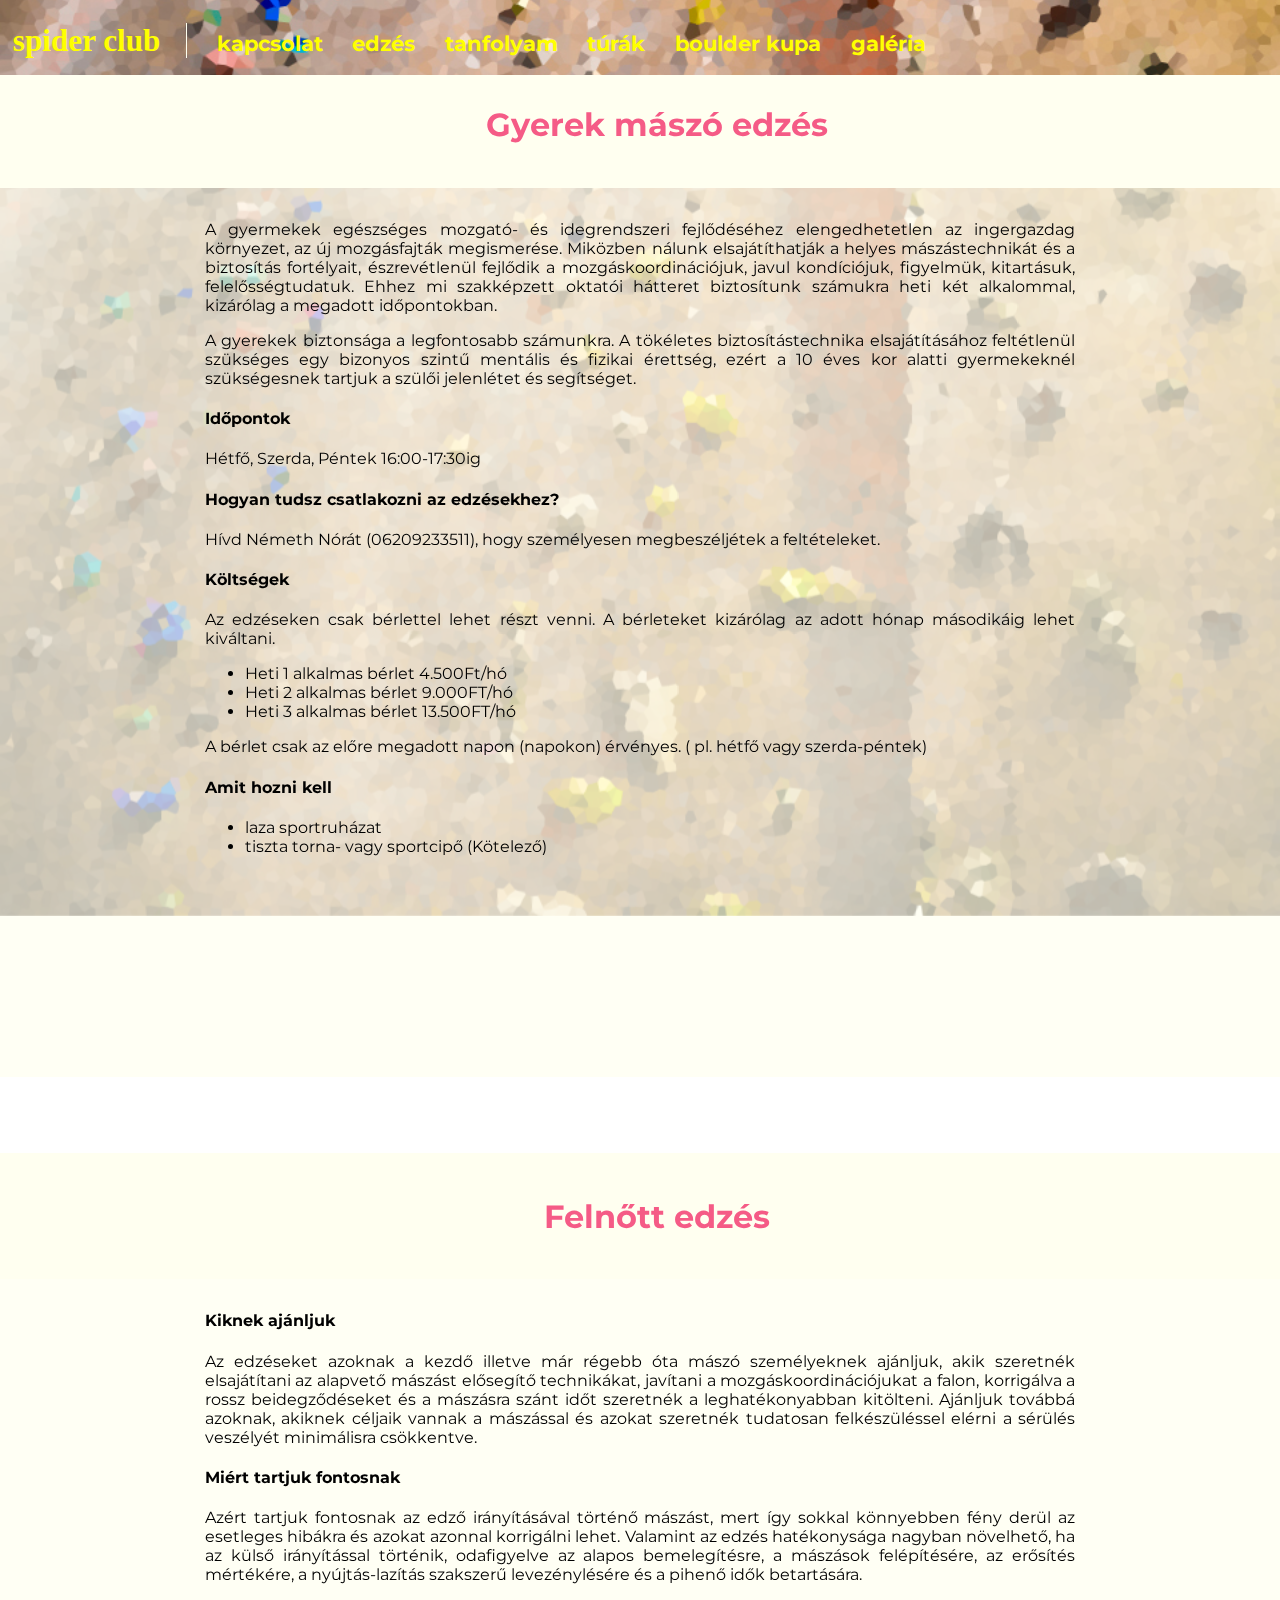
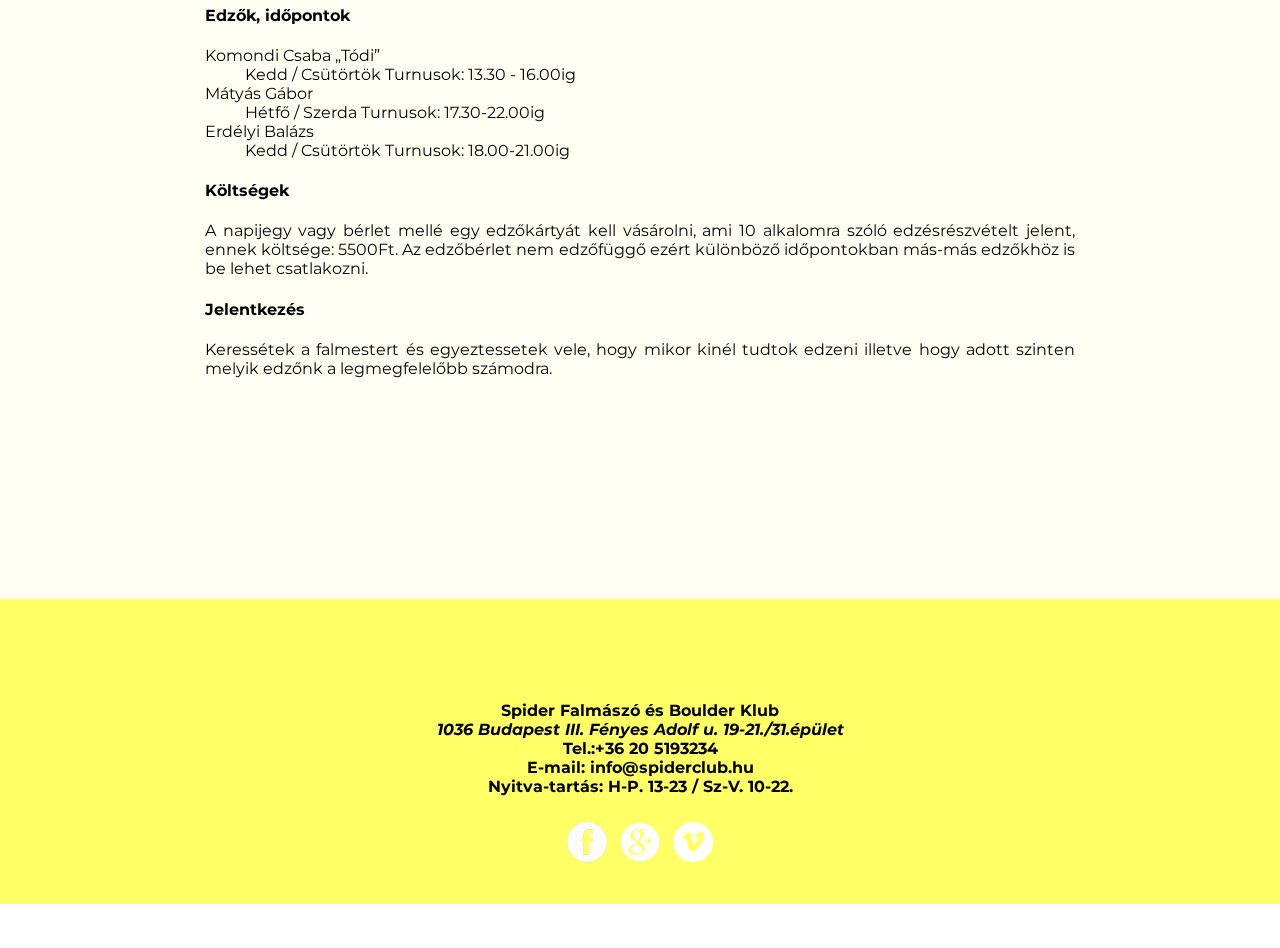
==== edzes.html @ 24948c29 "start" ====
<!doctype html>
<html>
<head>
<meta charset="utf-8">
<title>Spider Club|Edzés</title>
<meta content="">
<link rel = "icon" type = "image/x-icon" href="images/favicon.ico">
<link href="spider.css" rel="stylesheet" type="text/css">
<link href="menu.css" rel="stylesheet" type="text/css">
<link rel="stylesheet" href="font.css" type="text/css" charset="utf-8" />
<link href='https://fonts.googleapis.com/css?family=Montserrat:700,400' rel='stylesheet' type='text/css'>


</head>
<body id="edzes">
    
    <img id="background" src="images/szineskocka.jpg"/>
    <div class="container">

    <nav>
        <ul>
            <li id="home"><a href="index.html">Spider Club</a></li>
            <li><a href="kapcsolat.html">Kapcsolat</a></li>
            <li><a href="edzes.html">Edzés</a></li>
            <li><a href="tanfolyam.html">Tanfolyam</a></li>
            <li><a href="turak.html">Túrák</a></li>
            <li><a href="boulderkupa.html">Boulder kupa</a></li>
            <li><a href="galeria.html">Galéria</a></li>
            
        </ul>
    </nav>
        <h2>Edzés</h2> 
        
    
    <article>
        <h3>Gyerek mászó edzés</h3>
        
        <p>
A gyermekek egészséges mozgató- és idegrendszeri fejlődéséhez elengedhetetlen az ingergazdag környezet, az új mozgásfajták megismerése. Miközben nálunk elsajátíthatják a helyes mászástechnikát és a biztosítás fortélyait, észrevétlenül fejlődik a mozgáskoordinációjuk, javul kondíciójuk, figyelmük, kitartásuk, felelősségtudatuk.
Ehhez mi szakképzett oktatói hátteret biztosítunk számukra heti két alkalommal, kizárólag a megadott időpontokban.
        </p>
        <p>
A gyerekek biztonsága a legfontosabb számunkra.
A tökéletes biztosítástechnika elsajátításához feltétlenül szükséges egy bizonyos szintű mentális és fizikai érettség, ezért a 10 éves kor alatti gyermekeknél szükségesnek tartjuk a szülői jelenlétet és segítséget.
        </p>

        <h4>Időpontok</h4>

        <p>Hétfő, Szerda, Péntek 16:00-17:30ig </p>


        <h4>Hogyan tudsz csatlakozni az edzésekhez?</h4>

        <p>Hívd Németh Nórát (06209233511), hogy személyesen megbeszéljétek a feltételeket.</p>


        <h4>Költségek</h4>

        <p>Az edzéseken csak bérlettel lehet részt venni. A bérleteket kizárólag az adott hónap másodikáig lehet kiváltani.</p>
        
        <ul>
            <li>Heti 1 alkalmas bérlet 4.500Ft/hó </li>
            <li>Heti 2 alkalmas bérlet 9.000FT/hó</li>
            <li>Heti 3 alkalmas bérlet 13.500FT/hó</li>
        </ul>

        <p>A bérlet csak az előre megadott napon (napokon) érvényes. ( pl. hétfő vagy szerda-péntek) </p>


        <h4>Amit hozni kell</h4>
        <ul>
            <li>laza sportruházat </li>
            <li>tiszta torna- vagy sportcipő (Kötelező)</li>
        </ul>

       
        </article>
    <article>
        <h3>Felnőtt edzés</h3>
            <h4>Kiknek ajánljuk</h4>
            <p>
    Az edzéseket azoknak a kezdő illetve már régebb óta mászó személyeknek ajánljuk, akik szeretnék elsajátítani az alapvető mászást elősegítő technikákat, javítani a mozgáskoordinációjukat a falon, korrigálva a rossz beidegződéseket és a mászásra szánt időt szeretnék a leghatékonyabban kitölteni. Ajánljuk továbbá azoknak, akiknek céljaik vannak a mászással és azokat szeretnék tudatosan felkészüléssel elérni a sérülés veszélyét minimálisra csökkentve.
            </p>


            <h4>Miért tartjuk fontosnak</h4>
            <p>
    Azért tartjuk fontosnak az edző irányításával történő mászást, mert így sokkal könnyebben fény derül az esetleges hibákra és azokat azonnal korrigálni lehet. Valamint az edzés hatékonysága nagyban növelhető, ha az külső irányítással történik, odafigyelve az alapos bemelegítésre, a mászások felépítésére, az erősítés mértékére, a nyújtás-lazítás szakszerű levezénylésére és a pihenő idők betartására. 
            </p>

            <h4>Edzők, időpontok</h4>
            <dl>
                <dt>Komondi Csaba „Tódi” </dt>
                <dd>Kedd / Csütörtök 
                    Turnusok: 13.30 - 16.00ig </dd>
                <dt>Mátyás Gábor </dt>
                <dd>Hétfő / Szerda
                    Turnusok: 17.30-22.00ig  </dd>
                <dt>Erdélyi Balázs </dt>
                <dd>Kedd / Csütörtök 
                    Turnusok: 18.00-21.00ig</dd>
            </dl>

            <h4>Költségek</h4>
            <p>A napijegy vagy bérlet mellé egy edzőkártyát kell vásárolni, ami 10 alkalomra szóló edzésrészvételt jelent, ennek költsége: 5500Ft. 
    Az edzőbérlet nem edzőfüggő ezért különböző időpontokban más-más edzőkhöz is be lehet csatlakozni. 
            </p>

            <h4>Jelentkezés</h4>
            <p>Keressétek a falmestert és egyeztessetek vele, hogy mikor kinél tudtok edzeni illetve hogy adott szinten melyik edzőnk a legmegfelelőbb számodra.
            </p>

    </article>
        
         <footer itemscope itemtype = "http://schema.org/SportsActivityLocation"> <span itemprop="name">Spider Falmászó és Boulder Klub </span> <address itemprop="address" itemscope itemtype="http://schema.org/postalAddress">
            <span itemprop="postalCode">1036 </span><span itemprop="addressRegion">Budapest III.</span> <span itemprop="streetAddress">Fényes Adolf u. 19-21./31.épület</span>
            </address>     
            Tel.:<span itemprop="telephone">+36 20 5193234</span> 
            <br>
            E-mail: <span itemprop="email">info@spiderclub.hu</span>
            <br>
            Nyitva-tartás: <span itemprop="openingHours">H-P. 13-23 / Sz-V. 10-22.</span>
            <br> 
            <a href="https://www.facebook.com/SportcsarnokFalmaszasBoulder" title="Latogass meg minket facebookon is!" alt="Facebook icon"><img width = "40px" height="40" src="images/fb_icon_w.png" /></a>
            <a href="https://www.facebook.com/SportcsarnokFalmaszasBoulder" title="Latogass meg minket googleplus-on is!" alt="Google+ icon"><img width = "40px" height="40px" src="images/g+icon_w.png" /></a>
         <a href="https://vimeo.com/user11011001" title="Latogass meg minket vimeo-n is!" alt="vimeo icon"><img width = "40px" height="40px" src="images/vimeo-icon_w.png" /></a>
            </footer>
    
    
   </div>
    
    </body>
</html>
---- spider.css ----
body {
    margin: 0;
    font-family: 'Montserrat', sans-serif;
    font-weight: normal;
    overflow-x: hidden;
    margin-top: -5%;
}


#background {
    position: fixed;
    min-width: 100%;
    min-height: 100%;
    margin: 0;
}

.container {
    position: relative;
}


h1 {
	text-align: left;
    color: yellow;
    font-family: 'FFF TUSJ';
}

nav ul {
    padding-left: 0;
    
}


nav li  {
	list-style-type: none;
	display: inline;
	font-size: 1.3em;
    font-weight: bold;
	text-transform: lowercase;
}

li a {
    color: white;
    font-weight: 700;
}


a {
	color: rgb(245, 91, 134);
	text-decoration: none;  
}

a:hover {
    color: black;
}

footer {
    text-align: center;
    padding-top: 8%;
    padding-bottom: 3%;
    background: rgba(255, 255, 0, .6);
    font-weight: 700;
    font-size: 1em;
    color: black;
    width: 100%;
}
footer a img {
    display: inline;
	float: none;
    margin-top: 2%;
	margin-left: 0.25em;
	margin-right: 0.25em;
    color: grey;
}
---- menu.css ----
#home a{
    font-family: 'FFF TUSJ';
    font-size: 1.5em;
    border-right: solid ivory 1px;
    padding-right: 2%;
}
article {
    background: rgba(255,255,240, .7);
    color: black;
    margin-top: 6%;
    padding: 16%;
    padding-top: 0;
}
p {
    text-align: justify;
}

h2 {
    color: rgb(245, 91, 134);
}
h3 {
    
    color: rgb(245, 91, 134);
    padding: 5%;
    padding-left: 0;
    text-align: center;
font-size: 2em;
    width: 160%;
    margin-left: -28%;
    background: ivory;

}

nav {
    background-image: url(images/nav_szines.jpg);
    background-repeat: no-repeat;
    background-position: center;
    background-size: cover;
    margin-top: 0%;
    position: fixed;
    width: 100%;
    text-align: left;
    padding-top: 4%;
}
nav li {
    margin: 1%;
}
nav li a {
    color: yellow;
}
---- font.css ----
@font-face{ 
	font-family: 'FFF TUSJ';
	src: url('FFF_tusj.ttf') format('truetype');
	
}
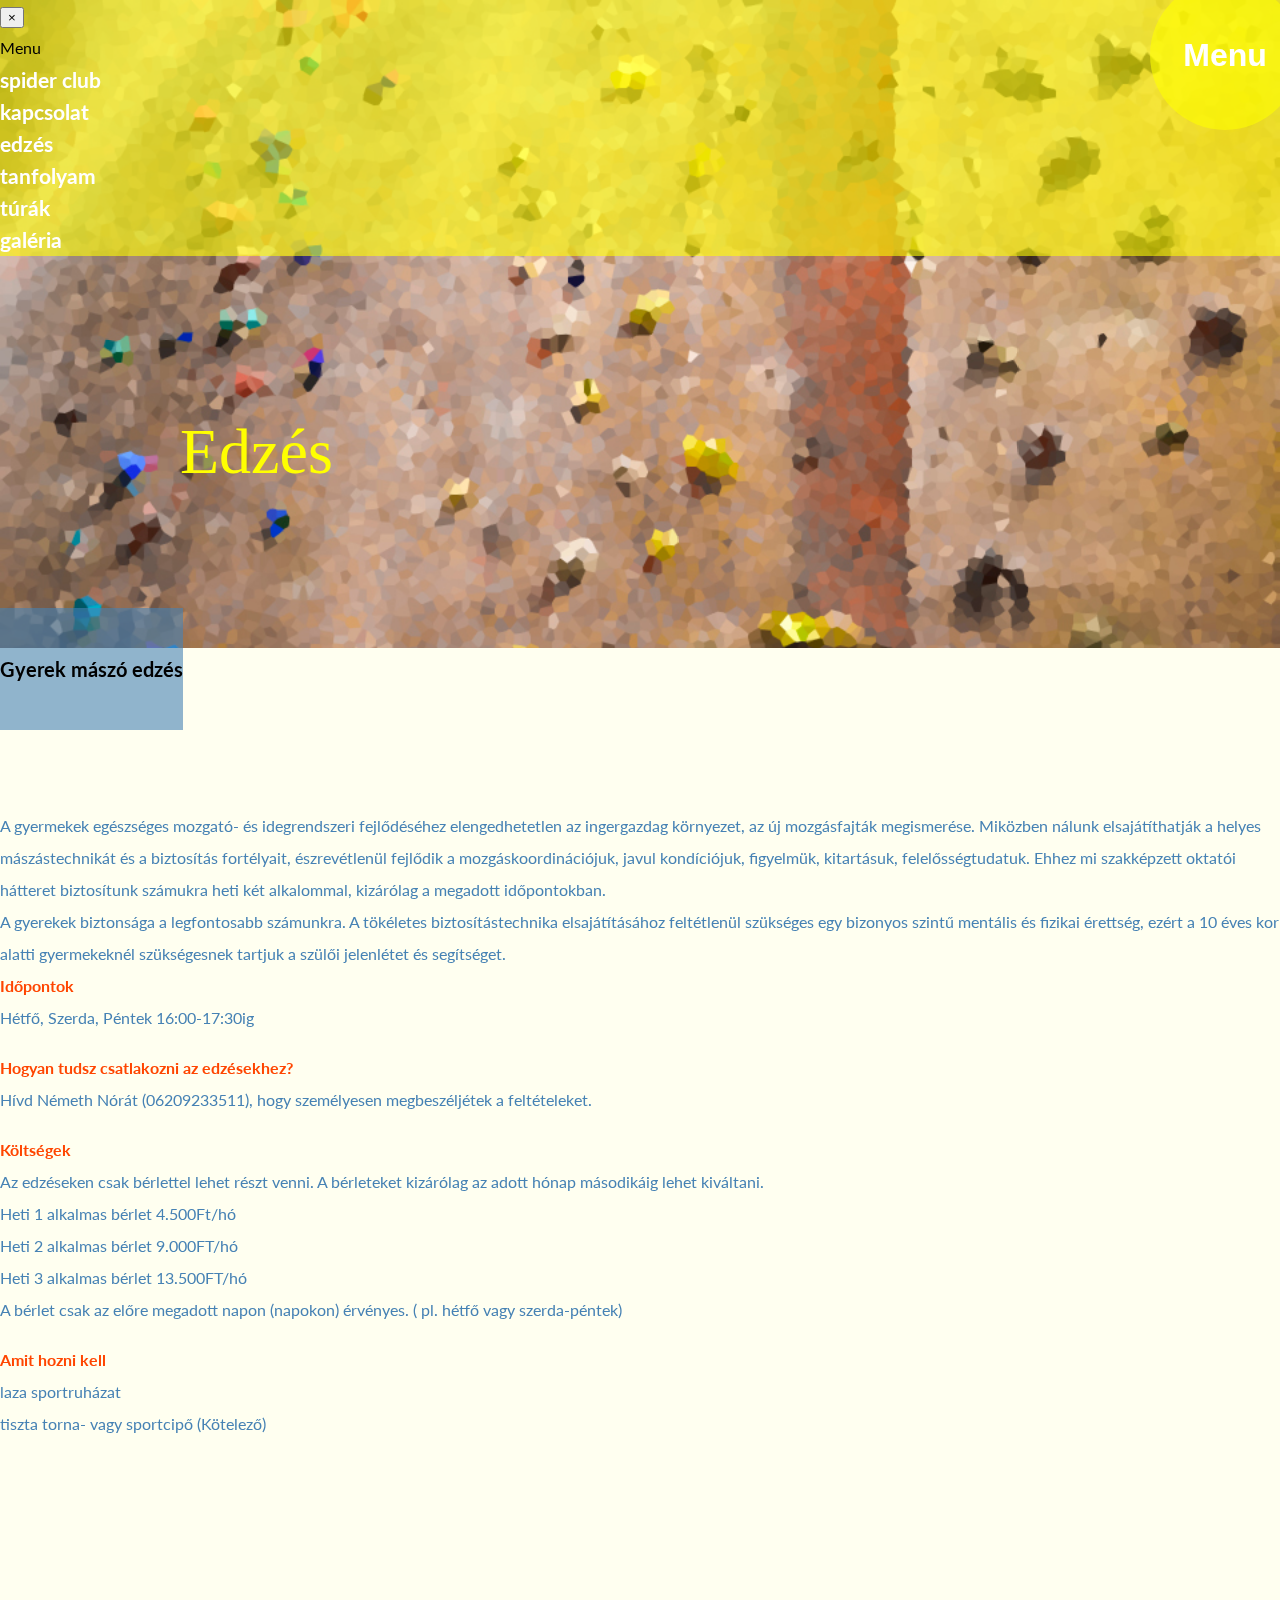
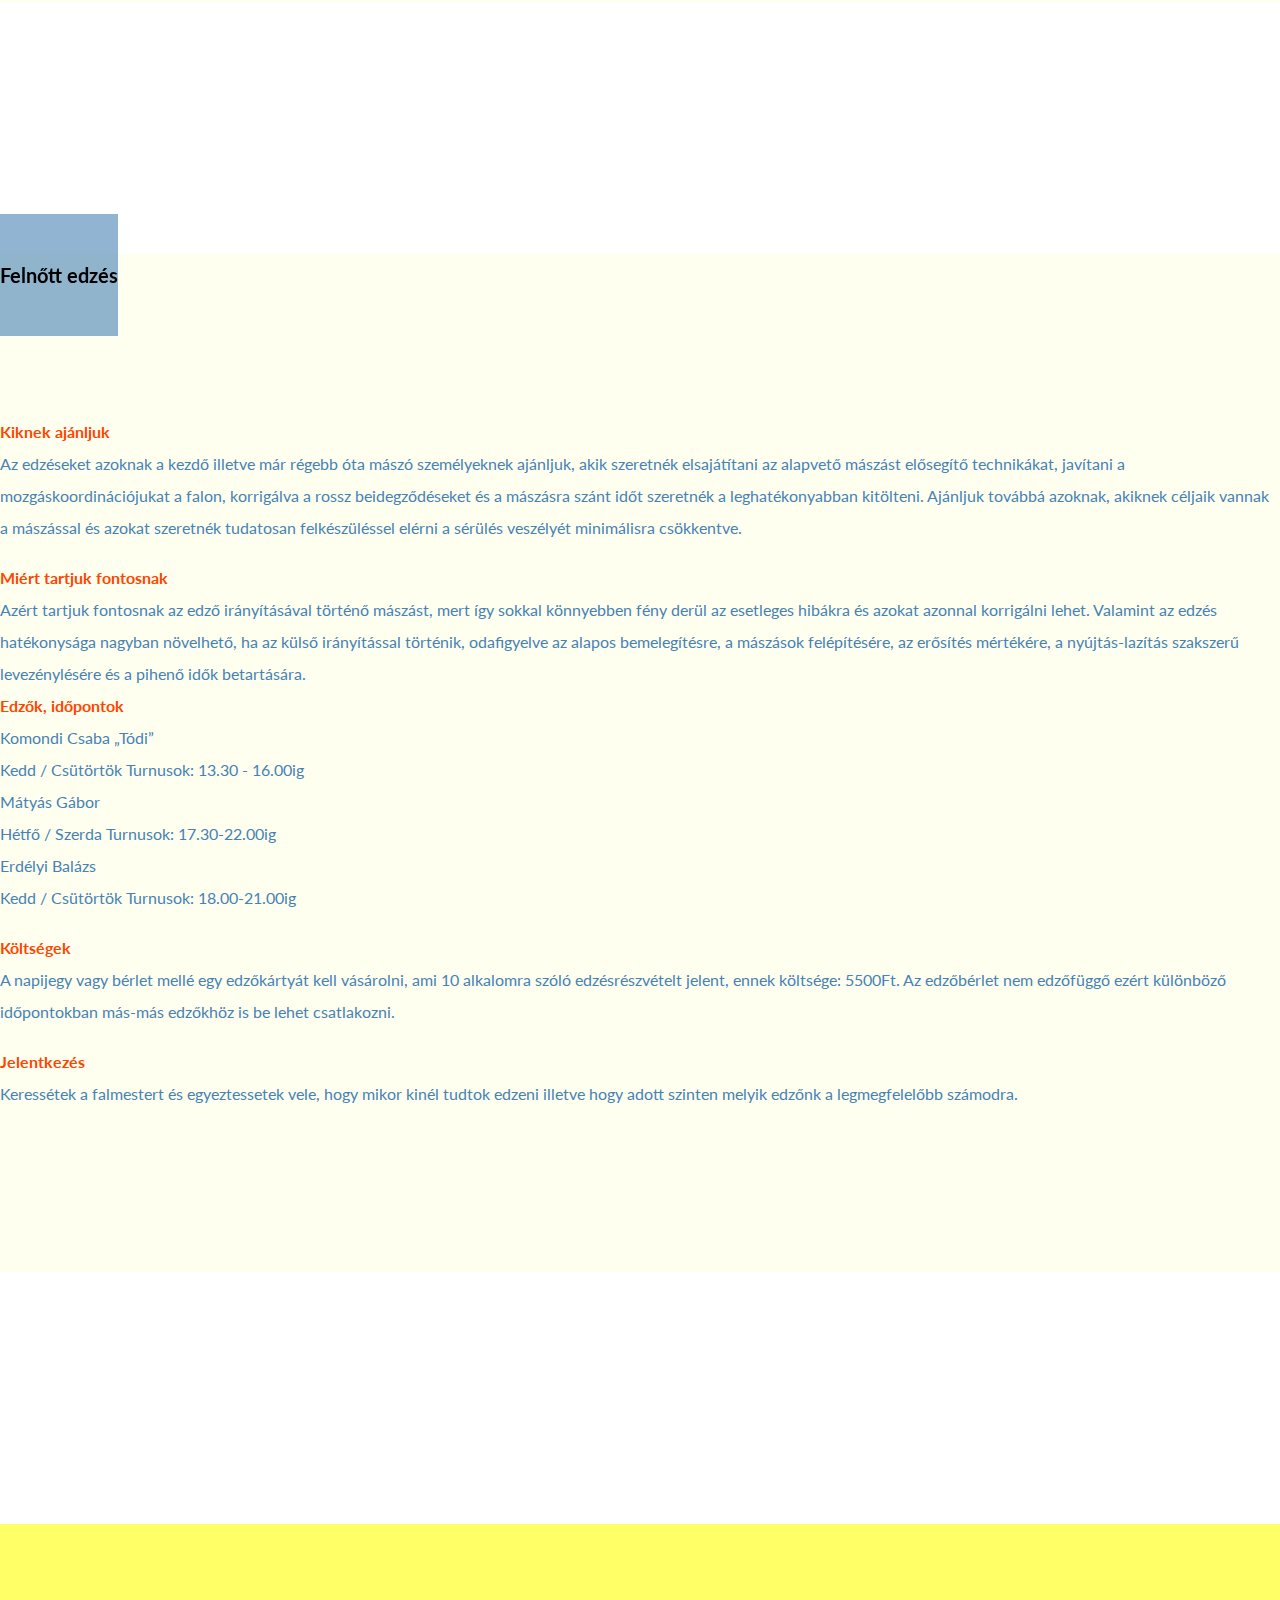
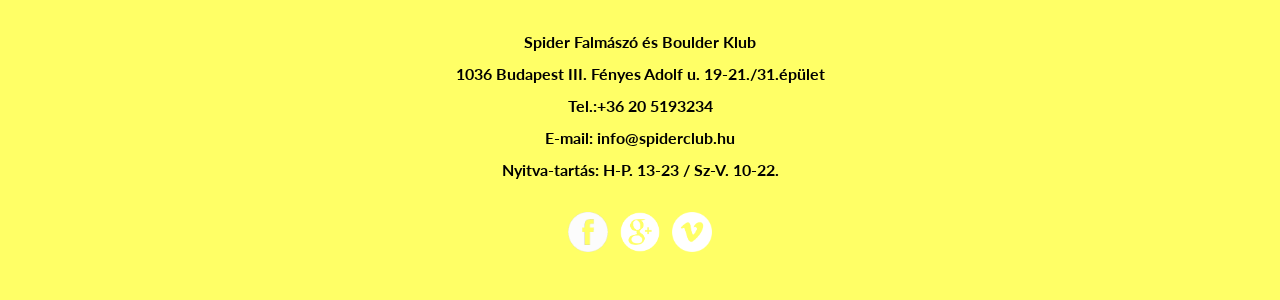
==== commit 2eccc51e: "columns,  carousel, menu with bootstrap" ====
--- a/edzes.html
+++ b/edzes.html
@@ -1,133 +1,187 @@
- <!doctype html>
+<!doctype html>
 <html>
-<head>
-<meta charset="utf-8">
-<title>Spider Club|Edzés</title>
-<meta content="">
-<link rel = "icon" type = "image/x-icon" href="images/favicon.ico">
-<link href="spider.css" rel="stylesheet" type="text/css">
-<link href="menu.css" rel="stylesheet" type="text/css">
-<link rel="stylesheet" href="font.css" type="text/css" charset="utf-8" />
-<link href='https://fonts.googleapis.com/css?family=Montserrat:700,400' rel='stylesheet' type='text/css'>
+    <head>
+        <meta charset="utf-8">
+        <meta name="viewport" content="width=device-width, initial-scale=1">
+        <meta http-equiv="X-UA-Compatible" content="IE=Edge" />
+        <meta content="">
+
+        <link href='https://fonts.googleapis.com/css?family=Lato:400,300,700&subset=latin-ext' rel='stylesheet' type='text/css'>
+
+        <title>Spider Club|Edzés</title>
+        
+        <link rel = "icon" type = "image/x-icon" href="images/favicon.ico">
 
 
-</head>
-<body id="edzes">
-    
-    <img id="background" src="images/szineskocka.jpg"/>
-    <div class="container">
+        <!-- Latest compiled and minified CSS -->
+        <link rel="stylesheet" href="https://maxcdn.bootstrapcdn.com/bootstrap/3.3.5/css/bootstrap.min.css" integrity="sha512-dTfge/zgoMYpP7QbHy4gWMEGsbsdZeCXz7irItjcC3sPUFtf0kuFbDz/ixG7ArTxmDjLXDmezHubeNikyKGVyQ==" crossorigin="anonymous">
 
-    <nav>
-        <ul>
-            <li id="home"><a href="index.html">Spider Club</a></li>
-            <li><a href="kapcsolat.html">Kapcsolat</a></li>
-            <li><a href="edzes.html">Edzés</a></li>
-            <li><a href="tanfolyam.html">Tanfolyam</a></li>
-            <li><a href="turak.html">Túrák</a></li>
-            <li><a href="boulderkupa.html">Boulder kupa</a></li>
-            <li><a href="galeria.html">Galéria</a></li>
+        <link href="css/reset.css" rel="stylesheet" type="text/css">
+        <link href="css/global.css" rel="stylesheet" type="text/css">
+        <link rel="stylesheet" href="css/font.css" type="text/css" charset="utf-8" />
+
+    </head>
+    <body>
+        
+        <img id="background" src="images/background.jpg"/>
+        <div id="foreground">
+
+            <!-- Button trigger modal -->
+            <button type="button" class="menu" data-toggle="modal" data-target="#nav">
+              Menu
+            </button>
+
+            <!-- Modal -->
+            <div class="modal fade" id="nav" tabindex="-1" role="dialog" aria-labelledby="myModalLabel">
+              <div class="modal-dialog" role="document">
+                <div class="modal-content">
+                  <div class="modal-header">
+                    <button type="button" class="close" data-dismiss="modal" aria-label="Close"><span aria-hidden="true">&times;</span></button>
+                    <h4 class="modal-title" id="myModalLabel">Menu</h4>
+                  </div><!-- modal-header -->
+                  <div class="modal-body">
+                    <nav>
+                        <ul>
+                            <li><a href="index.html">Spider Club</a></li>
+                            <li><a href="kapcsolat.html">Kapcsolat</a></li>
+                            <li><a href="edzes.html">Edzés</a></li>
+                            <li><a href="tanfolyam.html">Tanfolyam</a></li>
+                            <li><a href="turak.html">Túrák</a></li>
+                            <li><a href="galeria.html">Galéria</a></li>
+                            
+                        </ul>
+                    </nav>
+                  </div><!-- modal-body -->
+                </div><!-- modal-content -->
+              </div><!-- modal-dialog -->
+            </div><!-- modal-fade -->
+
+        
+            <h1>Edzés</h1> 
+                
             
-        </ul>
-    </nav>
-        <h2>Edzés</h2> 
-        
-    
-    <article>
-        <h3>Gyerek mászó edzés</h3>
-        
-        <p>
-A gyermekek egészséges mozgató- és idegrendszeri fejlődéséhez elengedhetetlen az ingergazdag környezet, az új mozgásfajták megismerése. Miközben nálunk elsajátíthatják a helyes mászástechnikát és a biztosítás fortélyait, észrevétlenül fejlődik a mozgáskoordinációjuk, javul kondíciójuk, figyelmük, kitartásuk, felelősségtudatuk.
-Ehhez mi szakképzett oktatói hátteret biztosítunk számukra heti két alkalommal, kizárólag a megadott időpontokban.
-        </p>
-        <p>
-A gyerekek biztonsága a legfontosabb számunkra.
-A tökéletes biztosítástechnika elsajátításához feltétlenül szükséges egy bizonyos szintű mentális és fizikai érettség, ezért a 10 éves kor alatti gyermekeknél szükségesnek tartjuk a szülői jelenlétet és segítséget.
-        </p>
-
-        <h4>Időpontok</h4>
-
-        <p>Hétfő, Szerda, Péntek 16:00-17:30ig </p>
+            <article class="container">
+                <h3 class="contentHeading col-sm-8 col-sm-offset-1 col-xs-12 col-xs-offset-0">Gyerek mászó edzés</h3>
+                <div class="row">
+                    <div class="col-md-5 col-md-offset-1">
+                        <p>
+                        A gyermekek egészséges mozgató- és idegrendszeri fejlődéséhez elengedhetetlen az ingergazdag környezet, az új mozgásfajták megismerése. Miközben nálunk elsajátíthatják a helyes mászástechnikát és a biztosítás fortélyait, észrevétlenül fejlődik a mozgáskoordinációjuk, javul kondíciójuk, figyelmük, kitartásuk, felelősségtudatuk.
+                        Ehhez mi szakképzett oktatói hátteret biztosítunk számukra heti két alkalommal, kizárólag a megadott időpontokban.
+                        </p>
+                        <p>
+                        A gyerekek biztonsága a legfontosabb számunkra.
+                        A tökéletes biztosítástechnika elsajátításához feltétlenül szükséges egy bizonyos szintű mentális és fizikai érettség, ezért a 10 éves kor alatti gyermekeknél szükségesnek tartjuk a szülői jelenlétet és segítséget.
+                        </p>
+                    </div>
 
 
-        <h4>Hogyan tudsz csatlakozni az edzésekhez?</h4>
-
-        <p>Hívd Németh Nórát (06209233511), hogy személyesen megbeszéljétek a feltételeket.</p>
+                    <div class="col-md-5 col-md-offset-1">
+                        <h4 class="firstH">Időpontok</h4>
+                        <p>Hétfő, Szerda, Péntek 16:00-17:30ig </p>
+            
+            
+                        <h4>Hogyan tudsz csatlakozni az edzésekhez?</h4>
+            
+                        <p>Hívd Németh Nórát (06209233511), hogy személyesen megbeszéljétek a feltételeket.</p>
+            
+            
+                        <h4>Költségek</h4>
+            
+                        <p>Az edzéseken csak bérlettel lehet részt venni. A bérleteket kizárólag az adott hónap másodikáig lehet kiváltani.</p>
+                        
+                        <ul>
+                            <li>Heti 1 alkalmas bérlet 4.500Ft/hó </li>
+                            <li>Heti 2 alkalmas bérlet 9.000FT/hó</li>
+                            <li>Heti 3 alkalmas bérlet 13.500FT/hó</li>
+                        </ul>
+            
+                        <p>A bérlet csak az előre megadott napon (napokon) érvényes. ( pl. hétfő vagy szerda-péntek) </p>
+            
+            
+                        <h4>Amit hozni kell</h4>
+                        <ul>
+                            <li>laza sportruházat </li>
+                            <li>tiszta torna- vagy sportcipő (Kötelező)</li>
+                        </ul>
+                    </div>
+                </div>
+            </article>
+               
 
 
-        <h4>Költségek</h4>
+            <article class="container">
+                <h3 class="contentHeading col-sm-8 col-sm-offset-1 col-xs-12 col-xs-offset-0">Felnőtt edzés</h3>
+                    <div class="row">
+                        <div class="col-md-5 col-md-offset-1">
+                           <h4 class="firstH">Kiknek ajánljuk</h4>
+                           <p>
+                               Az edzéseket azoknak a kezdő illetve már régebb óta mászó személyeknek ajánljuk, akik szeretnék elsajátítani az alapvető mászást elősegítő technikákat, javítani a mozgáskoordinációjukat a falon, korrigálva a rossz beidegződéseket és a mászásra szánt időt szeretnék a leghatékonyabban kitölteni. Ajánljuk továbbá azoknak, akiknek céljaik vannak a mászással és azokat szeretnék tudatosan felkészüléssel elérni a sérülés veszélyét minimálisra csökkentve.
+                           </p>
+                       
+                       
+                           <h4>Miért tartjuk fontosnak</h4>
+                           <p>
+                               Azért tartjuk fontosnak az edző irányításával történő mászást, mert így sokkal könnyebben fény derül az esetleges hibákra és azokat azonnal korrigálni lehet. Valamint az edzés hatékonysága nagyban növelhető, ha az külső irányítással történik, odafigyelve az alapos bemelegítésre, a mászások felépítésére, az erősítés mértékére, a nyújtás-lazítás szakszerű levezénylésére és a pihenő idők betartására. 
+                           </p>
+                        </div>
+                        <div class="col-md-5 col-md-offset-1">
+                            <h4 class="firstH">Edzők, időpontok</h4>
+                            <dl>
+                                <dt>Komondi Csaba „Tódi” </dt>
+                                <dd>Kedd / Csütörtök 
+                                    Turnusok: 13.30 - 16.00ig </dd>
+                                <dt>Mátyás Gábor </dt>
+                                <dd>Hétfő / Szerda
+                                    Turnusok: 17.30-22.00ig  </dd>
+                                <dt>Erdélyi Balázs </dt>
+                                <dd>Kedd / Csütörtök 
+                                    Turnusok: 18.00-21.00ig</dd>
+                            </dl>
 
-        <p>Az edzéseken csak bérlettel lehet részt venni. A bérleteket kizárólag az adott hónap másodikáig lehet kiváltani.</p>
-        
-        <ul>
-            <li>Heti 1 alkalmas bérlet 4.500Ft/hó </li>
-            <li>Heti 2 alkalmas bérlet 9.000FT/hó</li>
-            <li>Heti 3 alkalmas bérlet 13.500FT/hó</li>
-        </ul>
+                            <h4>Költségek</h4>
+                            <p>
+                                A napijegy vagy bérlet mellé egy edzőkártyát kell vásárolni, ami 10 alkalomra szóló edzésrészvételt jelent, ennek költsége: 5500Ft. 
+                                Az edzőbérlet nem edzőfüggő ezért különböző időpontokban más-más edzőkhöz is be lehet csatlakozni. 
+                            </p>
 
-        <p>A bérlet csak az előre megadott napon (napokon) érvényes. ( pl. hétfő vagy szerda-péntek) </p>
+                            <h4>Jelentkezés</h4>
+                            <p>
+                                Keressétek a falmestert és egyeztessetek vele, hogy mikor kinél tudtok edzeni illetve hogy adott szinten melyik edzőnk a legmegfelelőbb számodra.
+                            </p>
+                        </div>
+                </div>
 
+            </article>
+                
+            <footer itemscope itemtype = "http://schema.org/SportsActivityLocation">
+                <span itemprop="name">Spider Falmászó és Boulder Klub </span>
+                <address itemprop="address" itemscope itemtype="http://schema.org/postalAddress">
+                    <span itemprop="postalCode">1036 </span>
+                    <span itemprop="addressRegion">Budapest III.</span> <span itemprop="streetAddress">Fényes Adolf u. 19-21./31.épület</span>
+                </address>     
+                Tel.:<span itemprop="telephone">+36 20 5193234</span> 
+                <br>
+                E-mail: <span itemprop="email">info@spiderclub.hu</span>
+                <br>
+                Nyitva-tartás: <span itemprop="openingHours">H-P. 13-23 / Sz-V. 10-22.</span>
+                <br> 
+                <a href="https://www.facebook.com/SportcsarnokFalmaszasBoulder" title="Latogass meg minket facebookon is!" alt="Facebook icon">
+                    <img width = "40px" height="40" src="images/fb_icon_w.png" />
+                </a>
+                <a href="https://www.facebook.com/SportcsarnokFalmaszasBoulder" title="Latogass meg minket googleplus-on is!" alt="Google+ icon">
+                    <img width = "40px" height="40px" src="images/g+icon_w.png" />
+                </a>
+                <a href="https://vimeo.com/user11011001" title="Latogass meg minket vimeo-n is!" alt="vimeo icon">
+                   <img width = "40px" height="40px" src="images/vimeo-icon_w.png" />
+                </a>
+            </footer>
+            
+        </div>
 
-        <h4>Amit hozni kell</h4>
-        <ul>
-            <li>laza sportruházat </li>
-            <li>tiszta torna- vagy sportcipő (Kötelező)</li>
-        </ul>
-
-       
-        </article>
-    <article>
-        <h3>Felnőtt edzés</h3>
-            <h4>Kiknek ajánljuk</h4>
-            <p>
-    Az edzéseket azoknak a kezdő illetve már régebb óta mászó személyeknek ajánljuk, akik szeretnék elsajátítani az alapvető mászást elősegítő technikákat, javítani a mozgáskoordinációjukat a falon, korrigálva a rossz beidegződéseket és a mászásra szánt időt szeretnék a leghatékonyabban kitölteni. Ajánljuk továbbá azoknak, akiknek céljaik vannak a mászással és azokat szeretnék tudatosan felkészüléssel elérni a sérülés veszélyét minimálisra csökkentve.
-            </p>
-
-
-            <h4>Miért tartjuk fontosnak</h4>
-            <p>
-    Azért tartjuk fontosnak az edző irányításával történő mászást, mert így sokkal könnyebben fény derül az esetleges hibákra és azokat azonnal korrigálni lehet. Valamint az edzés hatékonysága nagyban növelhető, ha az külső irányítással történik, odafigyelve az alapos bemelegítésre, a mászások felépítésére, az erősítés mértékére, a nyújtás-lazítás szakszerű levezénylésére és a pihenő idők betartására. 
-            </p>
-
-            <h4>Edzők, időpontok</h4>
-            <dl>
-                <dt>Komondi Csaba „Tódi” </dt>
-                <dd>Kedd / Csütörtök 
-                    Turnusok: 13.30 - 16.00ig </dd>
-                <dt>Mátyás Gábor </dt>
-                <dd>Hétfő / Szerda
-                    Turnusok: 17.30-22.00ig  </dd>
-                <dt>Erdélyi Balázs </dt>
-                <dd>Kedd / Csütörtök 
-                    Turnusok: 18.00-21.00ig</dd>
-            </dl>
-
-            <h4>Költségek</h4>
-            <p>A napijegy vagy bérlet mellé egy edzőkártyát kell vásárolni, ami 10 alkalomra szóló edzésrészvételt jelent, ennek költsége: 5500Ft. 
-    Az edzőbérlet nem edzőfüggő ezért különböző időpontokban más-más edzőkhöz is be lehet csatlakozni. 
-            </p>
-
-            <h4>Jelentkezés</h4>
-            <p>Keressétek a falmestert és egyeztessetek vele, hogy mikor kinél tudtok edzeni illetve hogy adott szinten melyik edzőnk a legmegfelelőbb számodra.
-            </p>
-
-    </article>
-        
-         <footer itemscope itemtype = "http://schema.org/SportsActivityLocation"> <span itemprop="name">Spider Falmászó és Boulder Klub </span> <address itemprop="address" itemscope itemtype="http://schema.org/postalAddress">
-            <span itemprop="postalCode">1036 </span><span itemprop="addressRegion">Budapest III.</span> <span itemprop="streetAddress">Fényes Adolf u. 19-21./31.épület</span>
-            </address>     
-            Tel.:<span itemprop="telephone">+36 20 5193234</span> 
-            <br>
-            E-mail: <span itemprop="email">info@spiderclub.hu</span>
-            <br>
-            Nyitva-tartás: <span itemprop="openingHours">H-P. 13-23 / Sz-V. 10-22.</span>
-            <br> 
-            <a href="https://www.facebook.com/SportcsarnokFalmaszasBoulder" title="Latogass meg minket facebookon is!" alt="Facebook icon"><img width = "40px" height="40" src="images/fb_icon_w.png" /></a>
-            <a href="https://www.facebook.com/SportcsarnokFalmaszasBoulder" title="Latogass meg minket googleplus-on is!" alt="Google+ icon"><img width = "40px" height="40px" src="images/g+icon_w.png" /></a>
-         <a href="https://vimeo.com/user11011001" title="Latogass meg minket vimeo-n is!" alt="vimeo icon"><img width = "40px" height="40px" src="images/vimeo-icon_w.png" /></a>
-            </footer>
-    
-    
-   </div>
+        <!-- jQuery (necessary for Bootstrap's JavaScript plugins) -->
+        <script src="https://ajax.googleapis.com/ajax/libs/jquery/1.11.3/jquery.min.js"></script>
+        <!-- Include all compiled plugins (below), or include individual files as needed -->
+        <script src="https://maxcdn.bootstrapcdn.com/bootstrap/3.3.5/js/bootstrap.min.js" integrity="sha512-K1qjQ+NcF2TYO/eI3M6v8EiNYZfA95pQumfvcVrTHtwQVDG+aHRqLi/ETn2uB+1JqwYqVG3LIvdm9lj6imS/pQ==" crossorigin="anonymous"></script>
     
     </body>
 </html>
--- a/css/global.css
+++ b/css/global.css
@@ -0,0 +1,157 @@
+body {
+    font-family: 'Lato', sans-serif;
+    /*overflow-x: hidden;*/
+    margin: 0;
+    line-height: 2em;
+}
+
+
+
+#background {
+    position: fixed;
+    min-width: 100%;
+    min-height: 100%;
+    margin: 0;
+}
+
+
+
+#foreground {
+    position: relative;
+    margin: 0;
+}
+
+
+h1 {
+    padding:20vh;
+    color: yellow;
+    font-family: 'FFF TUSJ';
+    font-size: 4em;
+}
+
+
+nav ul {
+    padding-left: 0;
+    margin: 0;
+    
+}
+
+
+nav li  {
+	list-style-type: none;
+	/*display: inline;*/
+	font-size: 1.3em;
+    font-weight: bold;
+	text-transform: lowercase;
+}
+
+nav a {
+    color: white;
+    font-weight: 700;
+}
+
+
+a {
+    color: inherit;
+	font-weight: bold;
+}
+
+a:hover {
+    text-decoration: none;
+    color: black;
+}
+
+footer {
+    float: left;
+    text-align: center;
+    padding-top: 8%;
+    padding-bottom: 3%;
+    background: rgba(255, 255, 0, .6);
+    font-weight: 700;
+    font-size: 1em;
+    color: black;
+    width: 100%;
+}
+footer a img {
+    display: inline;
+	float: none;
+    margin-top: 2%;
+	margin-left: 0.25em;
+	margin-right: 0.25em;
+    color: grey;
+}
+
+.contentHeading {
+    position: absolute;
+    top: -40px;
+    left: 0;
+    background: rgba(70,130,180, .6);
+    padding-top: 5vh;
+    padding-bottom: 5vh;
+    text-align: center;
+    font-size: 20px;
+    font-weight: bold;
+    color: black;
+
+}
+
+.container {
+    padding-top: 18vh;
+    padding-bottom: 18vh;
+    background: ivory;
+    margin-bottom: 28vh;
+    position: relative;
+    color: steelblue;
+}
+
+.container h4{
+    padding-top: 2vh;
+    font-weight: bold;
+    color: orangered;
+
+}
+.container .firstH {
+    padding: 0;
+}
+
+.menu {
+    width: 150px;
+    height: 150px;
+    background: rgba(255, 255, 0, .6);
+    border: none;
+    -webkit-border-radius: 80;
+  -moz-border-radius: 80;
+  border-radius: 80px;
+  border-radius: 5;
+    z-index: 3;
+    color: white;
+    font-size: 2em;
+    font-weight: bold;
+    position: fixed;
+    top: -20px;
+    right: -20px;
+
+}
+.menu:hover {
+    background: rgba(255, 255, 0, .9);
+}
+
+.modal-content {
+    background: rgba(255, 255, 0, .6);
+}
+
+#carousel-tura,  #carousel-edzes{
+    width: 555px;
+    margin:auto;
+}
+
+
+
+@media (max-width: 768px) {
+    nav {
+        height: 100vh;
+
+    }
+    
+
+}
--- a/css/font.css
+++ b/css/font.css
@@ -0,0 +1,5 @@
+@font-face{ 
+	font-family: 'FFF TUSJ';
+	src: url('FFF_tusj.ttf') format('truetype');
+	
+}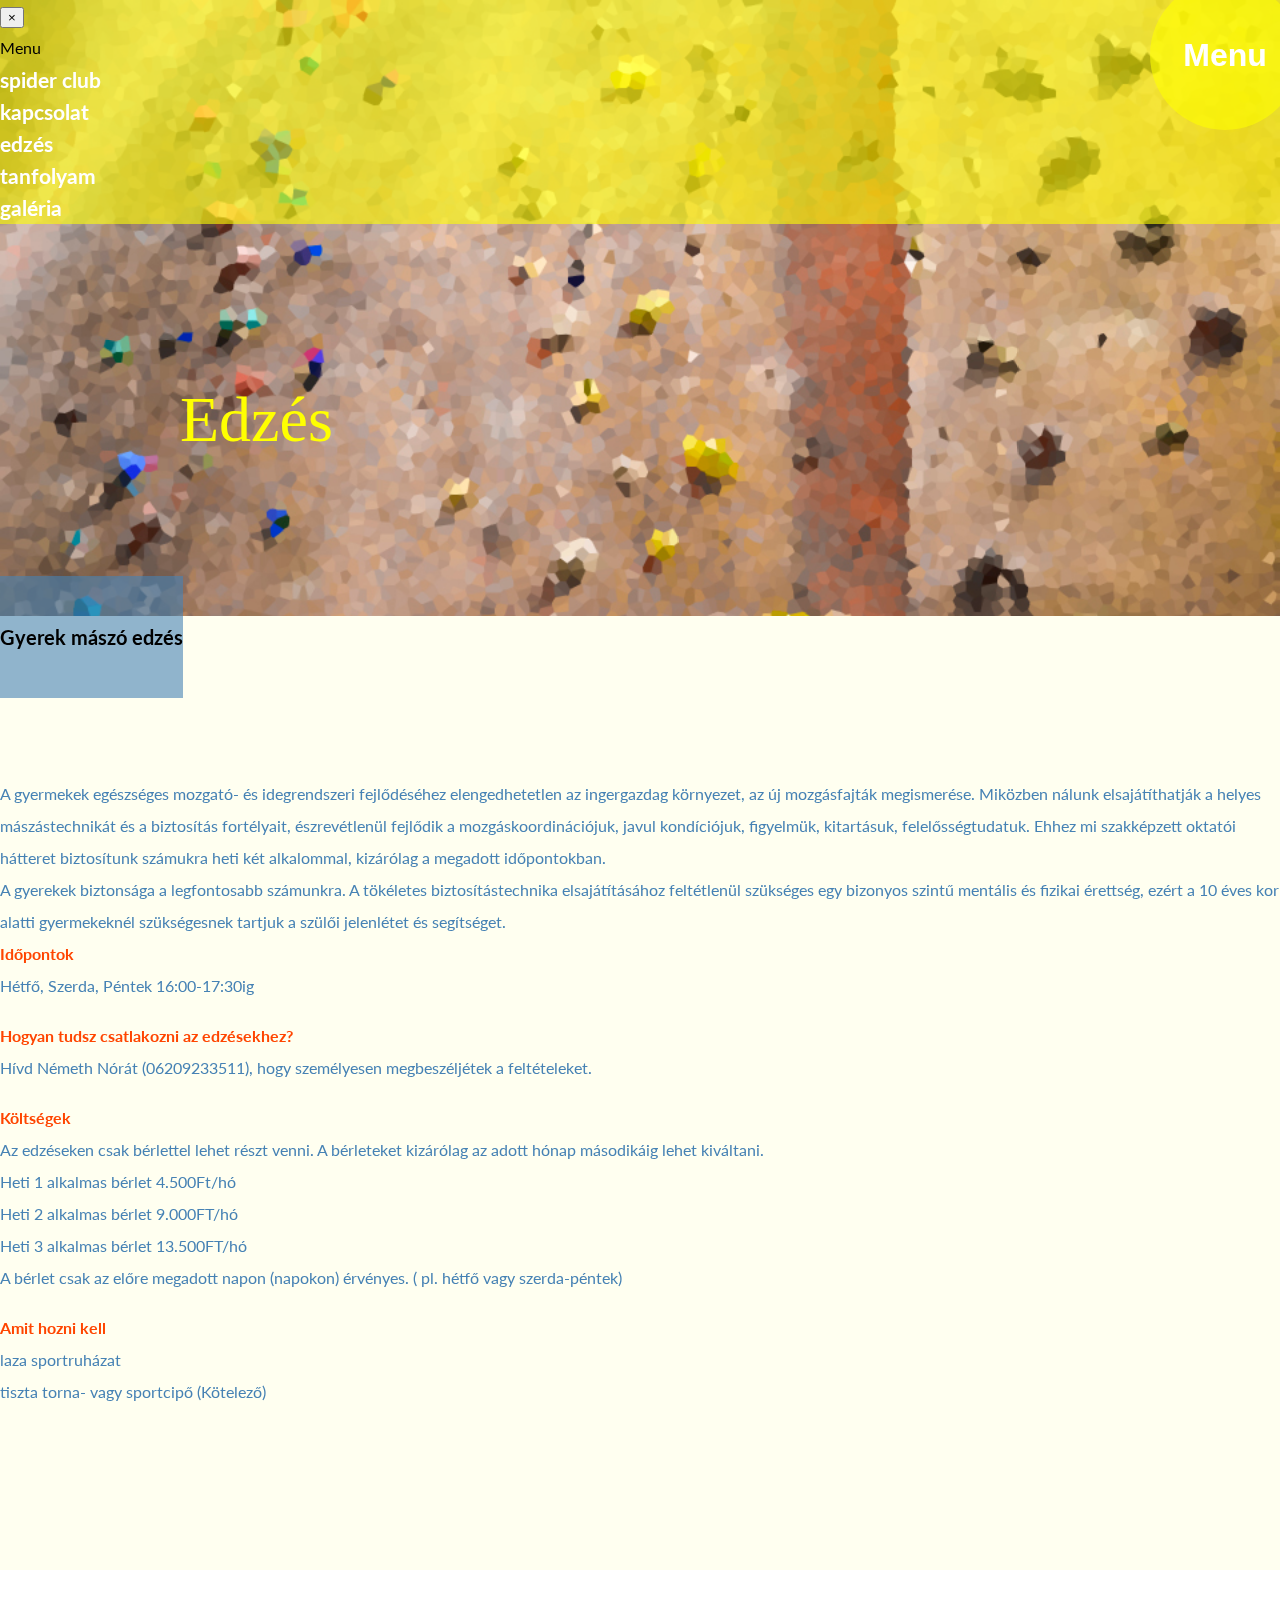
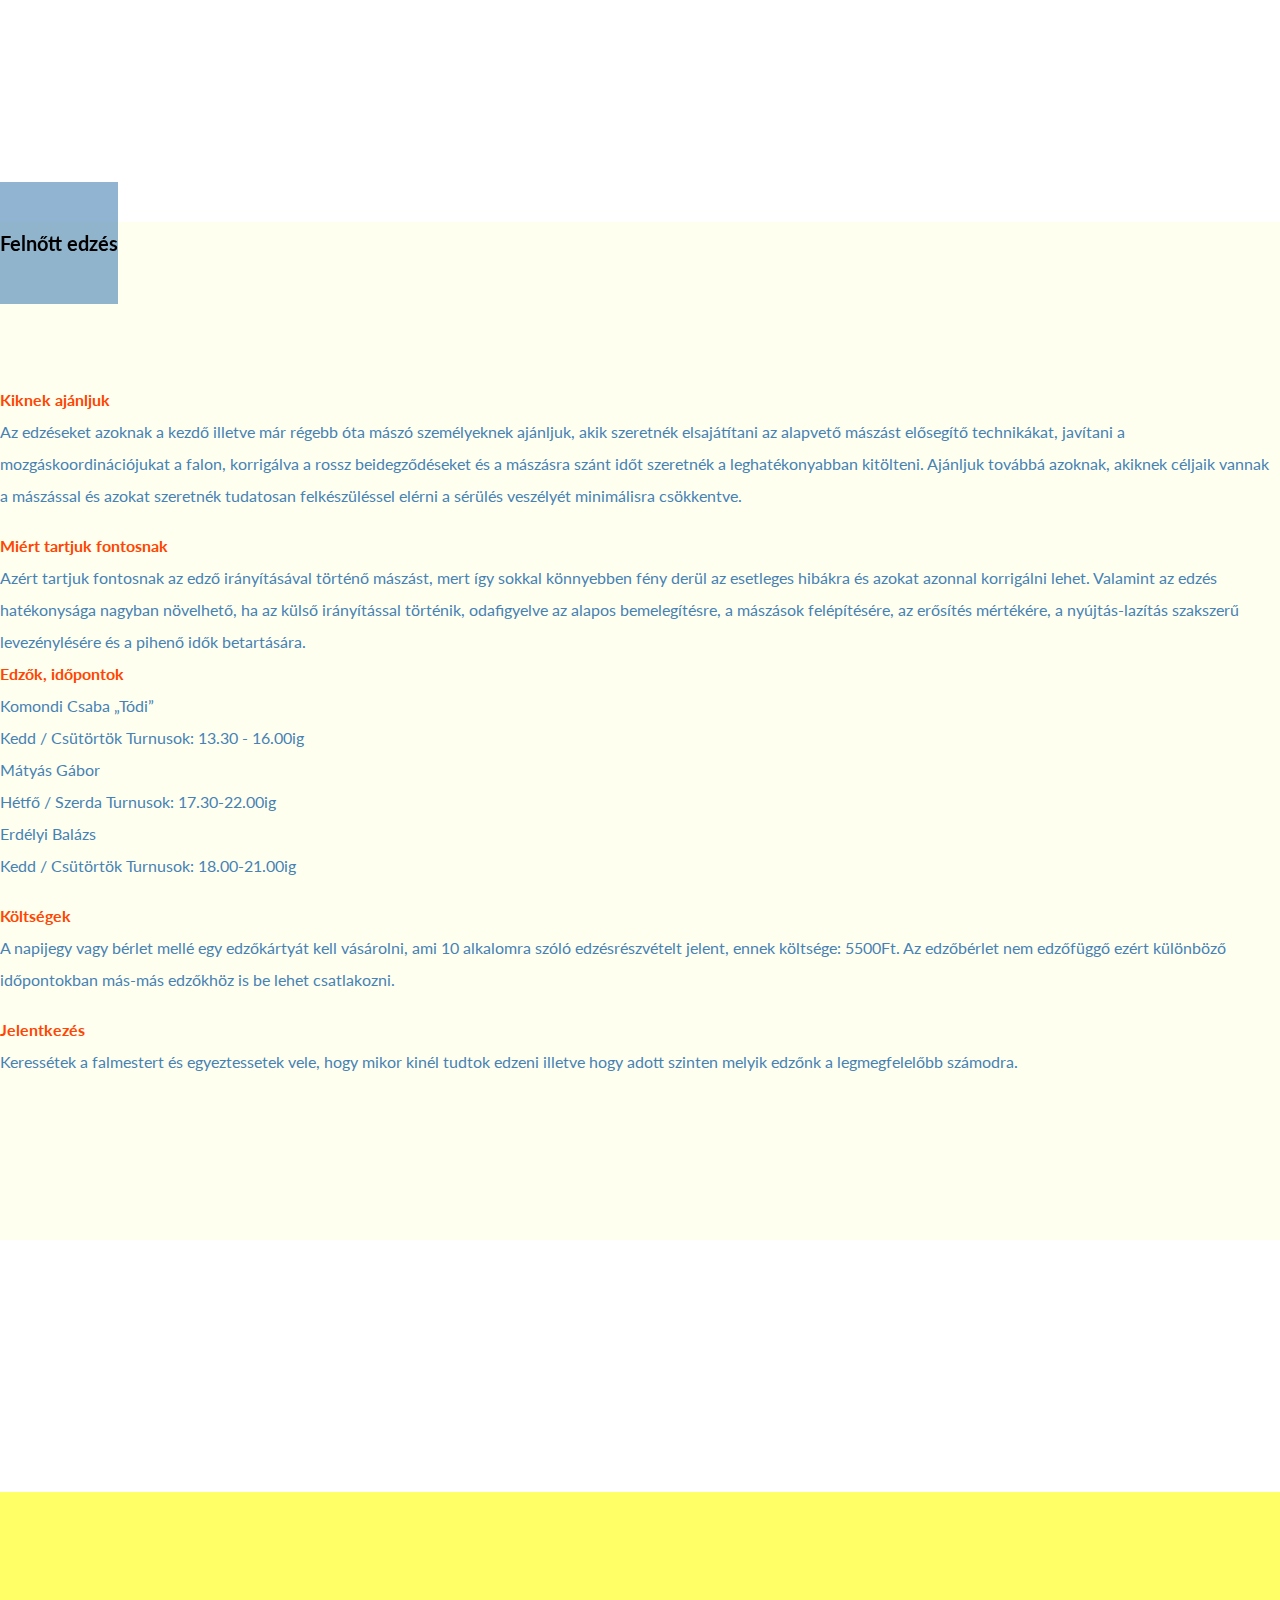
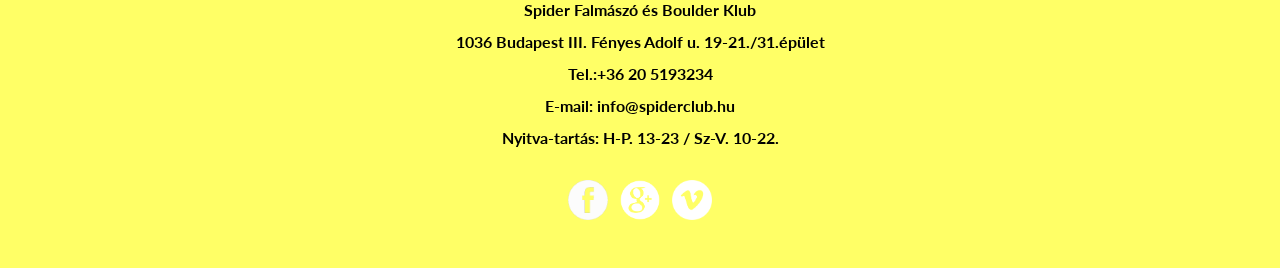
==== commit e170a489: "remove non-existent items from navigation" ====
--- a/edzes.html
+++ b/edzes.html
@@ -46,7 +46,6 @@
                             <li><a href="kapcsolat.html">Kapcsolat</a></li>
                             <li><a href="edzes.html">Edzés</a></li>
                             <li><a href="tanfolyam.html">Tanfolyam</a></li>
-                            <li><a href="turak.html">Túrák</a></li>
                             <li><a href="galeria.html">Galéria</a></li>
                             
                         </ul>
